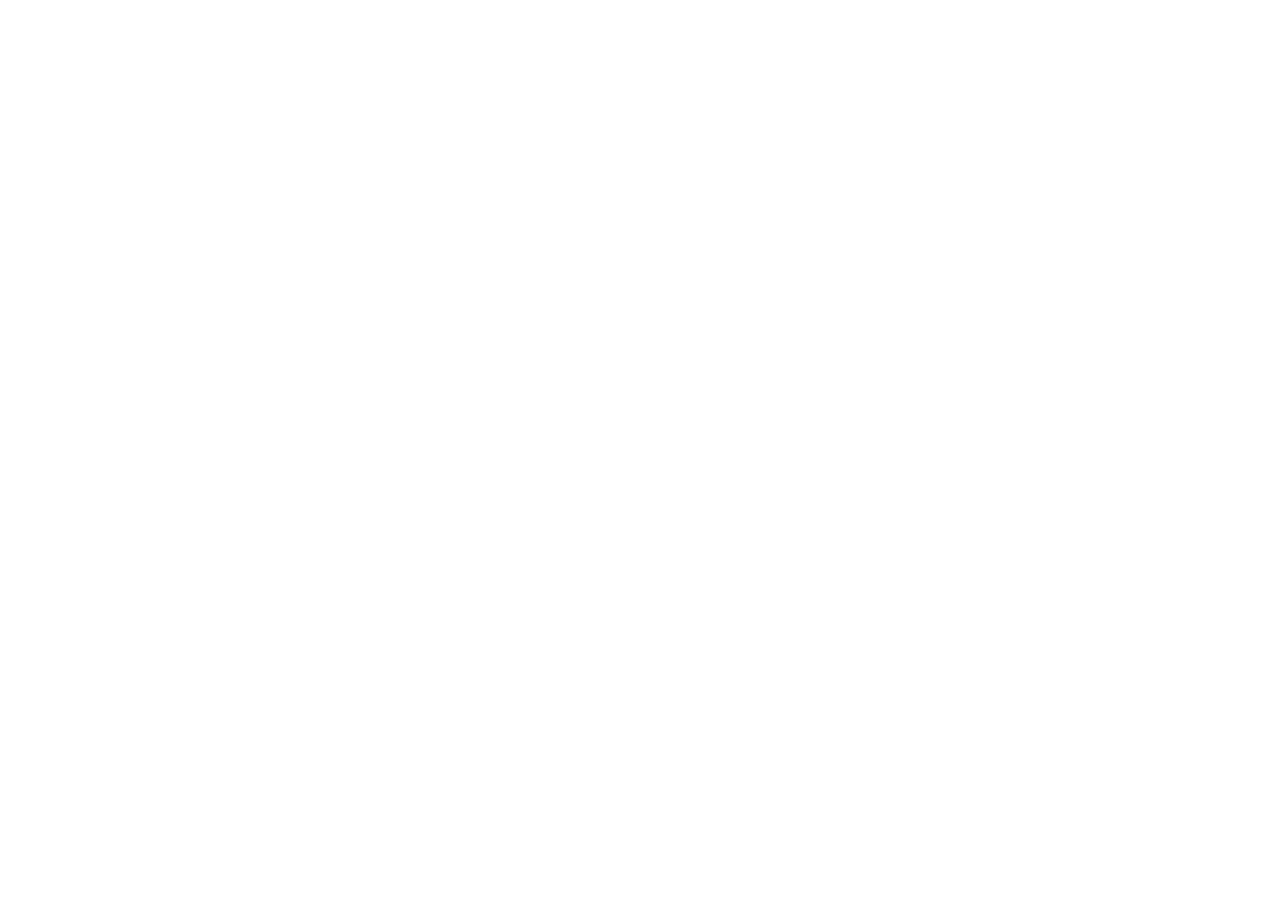
==== index.html @ 10a87995 "feat: add html file" ====
﻿<!DOCTYPE html>
<html lang="en" dir="ltr">
  <head>
    <meta charset="utf-8">
    <link type="text/css" rel="stylesheet" href="work.css">
    <title>  </title>
  </head>
  <body>
    
  </body>
</html>
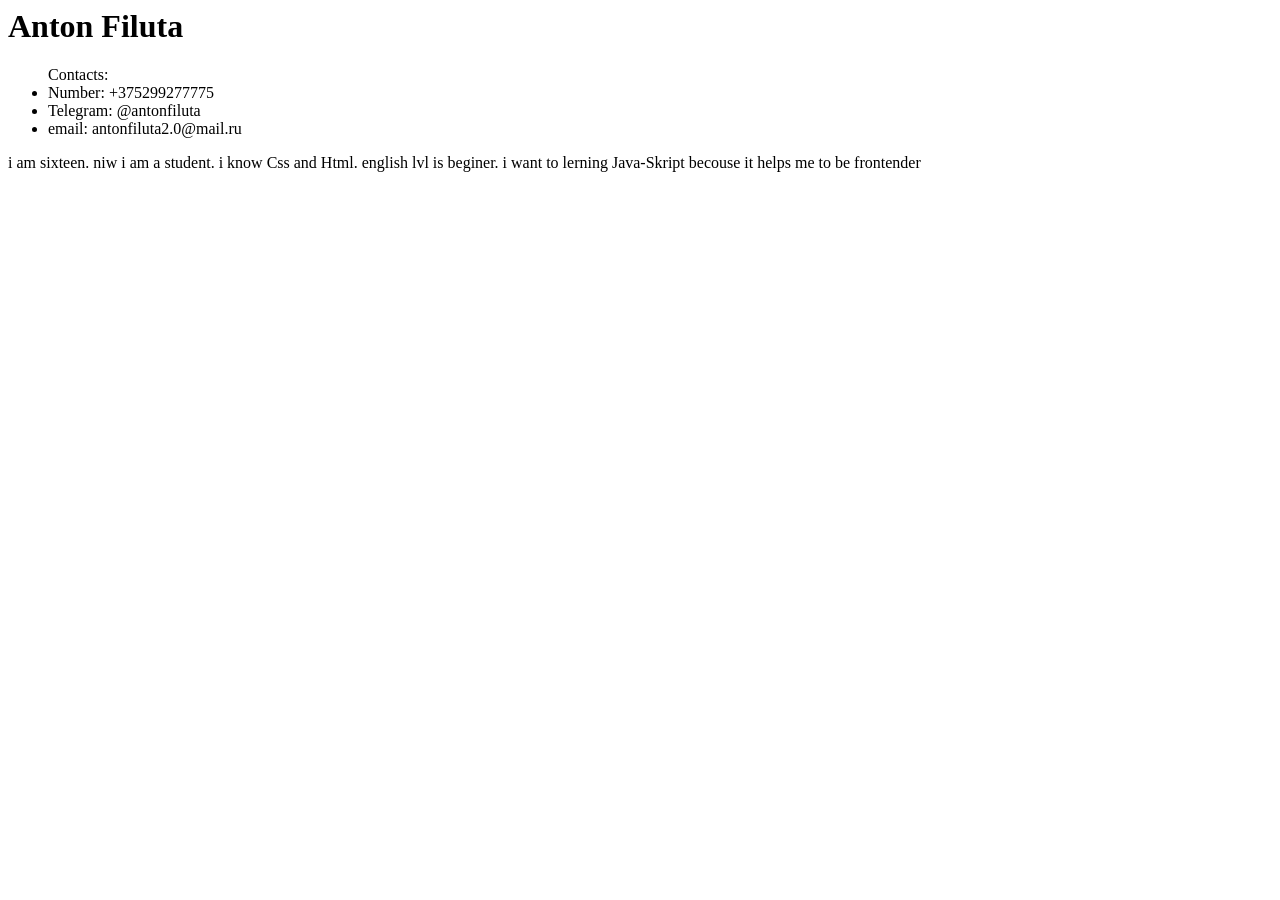
==== commit 571c4165: "feat: add html informashion" ====
--- a/index.html
+++ b/index.html
@@ -1,11 +1,18 @@
-﻿<!DOCTYPE html>
-<html lang="en" dir="ltr">
+<html lang="en">
   <head>
     <meta charset="utf-8">
-    <link type="text/css" rel="stylesheet" href="work.css">
-    <title>  </title>
+    <link type="text/css" rel="stylesheet" href="style.css">
   </head>
   <body>
-    
+    <div class="main_content">
+    <h1>Anton Filuta</h1>
+    <ul> 
+      <div class="firstul"> Contacts: </div>
+      <li> Number: +375299277775 </li>
+      <li> Telegram: @antonfiluta </li>
+      <li> email: antonfiluta2.0@mail.ru </li>
+    </ul>
+    <p> i am sixteen. niw i am a student. i know Css and Html. english lvl is beginer. i want to lerning Java-Skript becouse it helps me to be frontender</p>
+    </div>
   </body>
 </html>
--- a/style.css
+++ b/style.css
@@ -0,0 +1 @@
+.css
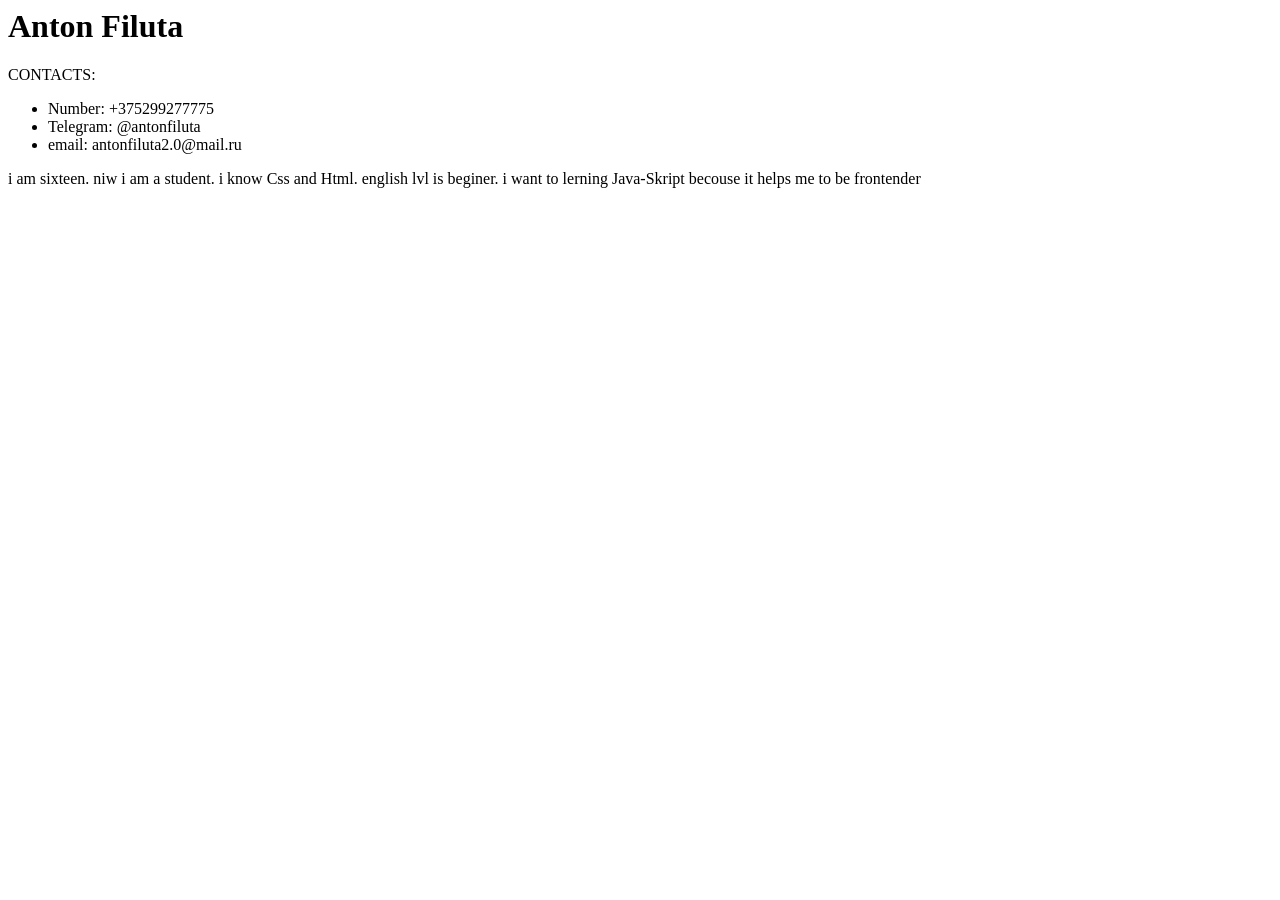
==== commit d038656f: "feat: change html" ====
--- a/index.html
+++ b/index.html
@@ -2,17 +2,18 @@
   <head>
     <meta charset="utf-8">
     <link type="text/css" rel="stylesheet" href="style.css">
+    <title>First CV</title>
   </head>
   <body>
     <div class="main_content">
     <h1>Anton Filuta</h1>
+    <span class="firstul">Contacts:</span>
     <ul> 
-      <div class="firstul"> Contacts: </div>
-      <li> Number: +375299277775 </li>
-      <li> Telegram: @antonfiluta </li>
-      <li> email: antonfiluta2.0@mail.ru </li>
+      <li>Number: +375299277775</li>
+      <li>Telegram: @antonfiluta</li>
+      <li>email: antonfiluta2.0@mail.ru</li>
     </ul>
-    <p> i am sixteen. niw i am a student. i know Css and Html. english lvl is beginer. i want to lerning Java-Skript becouse it helps me to be frontender</p>
+    <p>i am sixteen. niw i am a student. i know Css and Html. english lvl is beginer. i want to lerning Java-Skript becouse it helps me to be frontender</p>
     </div>
   </body>
 </html>
--- a/style.css
+++ b/style.css
@@ -1 +1,9 @@
-.css+.firstul {
+  text-transform: uppercase;
+}
+.main_content {
+  font-family: Lucida Console;
+}
+body{
+  backgrond-color: #dbe6d5;
+}
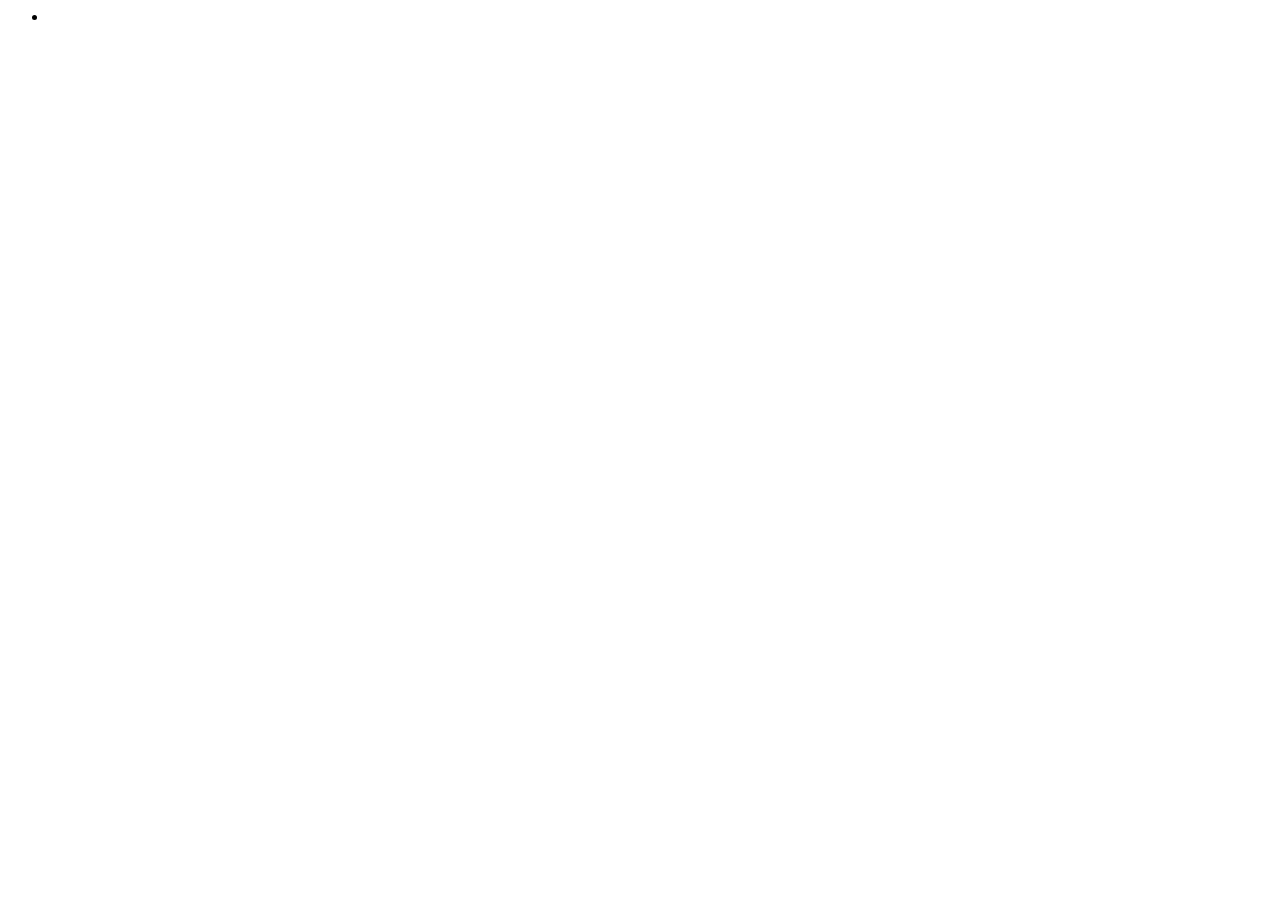
==== commit c981291a: "feat: upload html" ====
--- a/index.html
+++ b/index.html
@@ -2,18 +2,15 @@
   <head>
     <meta charset="utf-8">
     <link type="text/css" rel="stylesheet" href="style.css">
-    <title>First CV</title>
+    <title> </title>
   </head>
   <body>
-    <div class="main_content">
-    <h1>Anton Filuta</h1>
-    <span class="firstul">Contacts:</span>
+    <h1> </h1>
+    <div> </div>
+    <span> </span>
     <ul> 
-      <li>Number: +375299277775</li>
-      <li>Telegram: @antonfiluta</li>
-      <li>email: antonfiluta2.0@mail.ru</li>
+      <li> </li>
     </ul>
-    <p>i am sixteen. niw i am a student. i know Css and Html. english lvl is beginer. i want to lerning Java-Skript becouse it helps me to be frontender</p>
-    </div>
+    <p> </p>
   </body>
 </html>
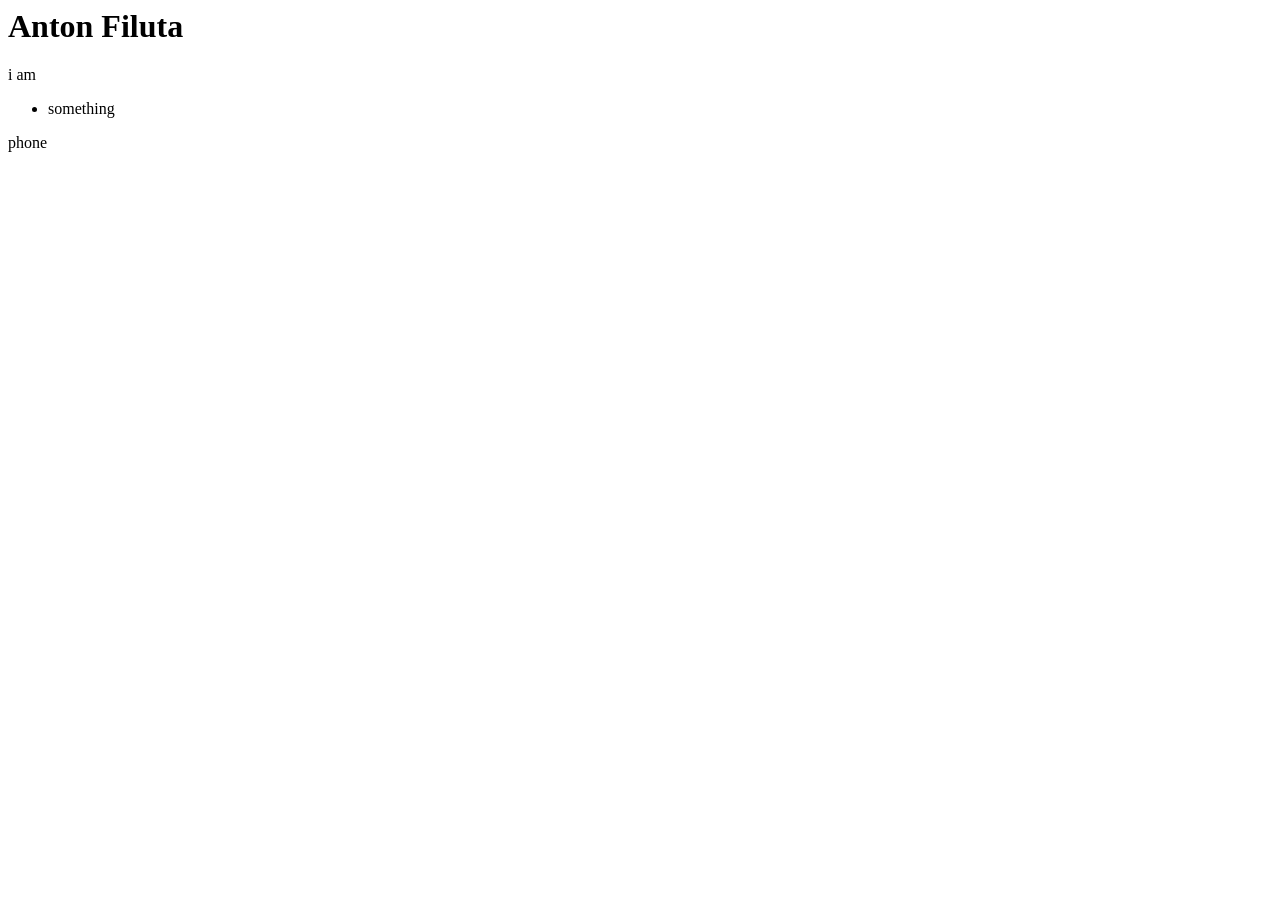
==== commit bf07a4dd: "feat: change html" ====
--- a/index.html
+++ b/index.html
@@ -5,12 +5,11 @@
     <title> </title>
   </head>
   <body>
-    <h1> </h1>
-    <div> </div>
-    <span> </span>
+    <h1>Anton Filuta</h1>
+    <div>i am</div>
     <ul> 
-      <li> </li>
+      <li> something </li>
     </ul>
-    <p> </p>
+    <p>phone</p>
   </body>
 </html>
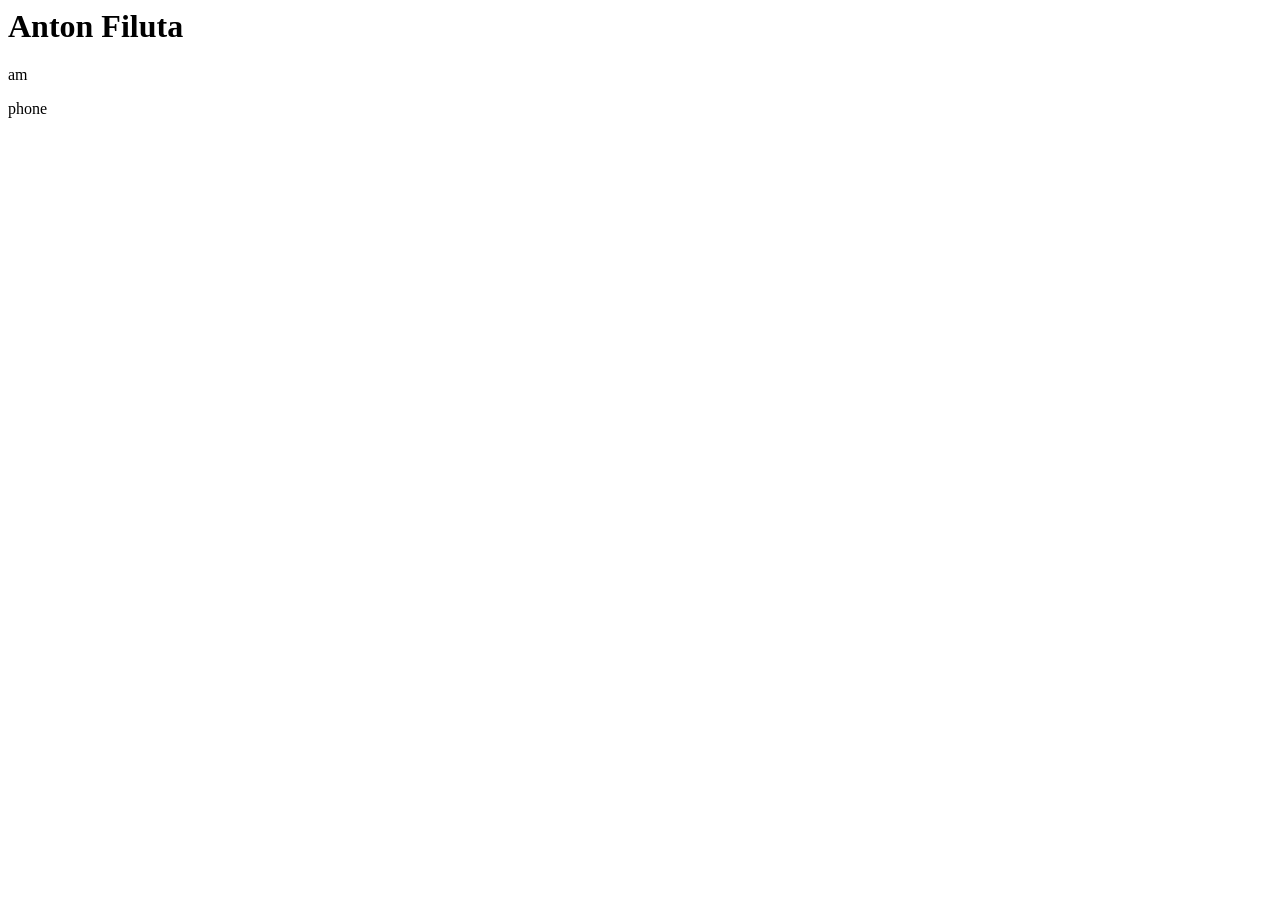
==== commit 747fdca9: "feat: change html" ====
--- a/index.html
+++ b/index.html
@@ -5,11 +5,8 @@
     <title> </title>
   </head>
   <body>
-    <h1>Anton Filuta</h1>
-    <div>i am</div>
-    <ul> 
-      <li> something </li>
-    </ul>
-    <p>phone</p>
+    <h1> Anton Filuta </h1>
+    <div> am </div>
+    <p> phone </p>
   </body>
 </html>
